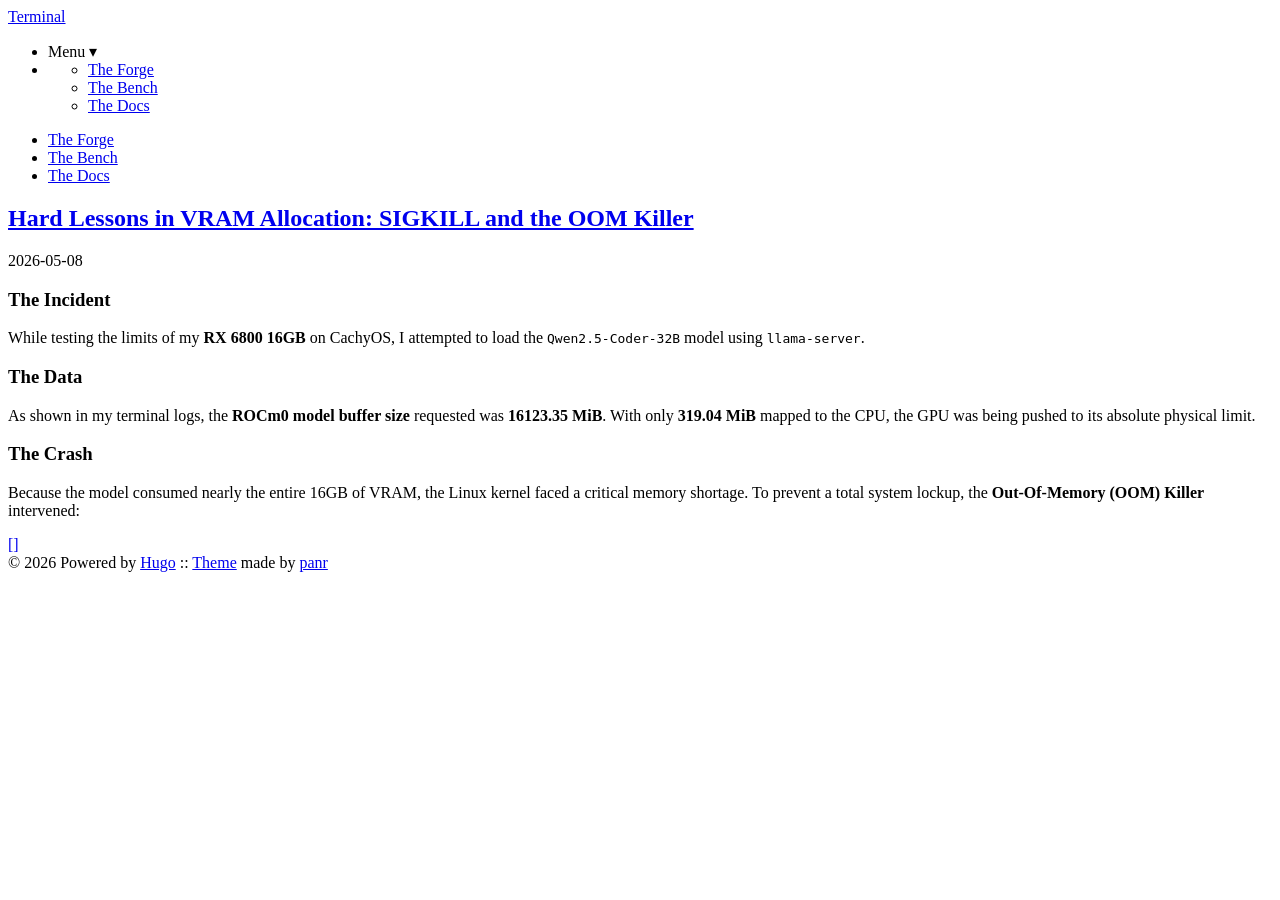
==== public/posts/index.html @ 66eeb338 "feat: initial infra setup and vram post-mortem" ====
<!DOCTYPE html>
<html lang="en">
<head><script src="/livereload.js?mindelay=10&amp;v=2&amp;port=1313&amp;path=livereload" data-no-instant defer></script>
  
    <title>The Docs :: Alb Kestrel</title>
  
  <meta http-equiv="content-type" content="text/html; charset=utf-8">
<meta name="viewport" content="width=device-width, initial-scale=1.0">
<meta name="description" content="" />
<meta name="keywords" content="" />

  <meta name="robots" content="noodp" />

<link rel="canonical" href="http://localhost:1313/posts/" />





  
  <link rel="stylesheet" href="http://localhost:1313/css/custom.min.36348d71dbc5ee64f9b4a483e6d87f646c9a4bda99f835e7a67f003766846186.css">

  
  <link rel="stylesheet" href="http://localhost:1313/css/buttons.min.86f6b4c106b6c6eb690ae5203d36b442c1f66f718ff4e8164fa86cf6c61ad641.css">

  
  <link rel="stylesheet" href="http://localhost:1313/css/code.min.c4581949edab7810737609fc5568852bcd908945f14561e366dcd2300a370545.css">

  
  <link rel="stylesheet" href="http://localhost:1313/css/fonts.min.5bb7ed13e1d00d8ff39ea84af26737007eb5051b157b86fc24487c94f3dc8bbe.css">

  
  <link rel="stylesheet" href="http://localhost:1313/css/footer.min.eb8dfc2c6a7eafa36cd3ba92d63e69e849e2200e0002a228d137f236b09ecd75.css">

  
  <link rel="stylesheet" href="http://localhost:1313/css/gist.min.a751e8b0abe1ba8bc53ced52a38b19d8950fe78ca29454ea8c2595cf26aad5c0.css">

  
  <link rel="stylesheet" href="http://localhost:1313/css/header.min.75c7eb0e2872d95ff48109c6647d0223a38db52e2561dd87966eb5fc7c6bdac6.css">

  
  <link rel="stylesheet" href="http://localhost:1313/css/main.min.36833afd348409fc6c3d09d0897c5833d9d5bf1ff31f5e60ea3ee42ce2b1268c.css">

  
  <link rel="stylesheet" href="http://localhost:1313/css/menu.min.3c17467ebeb3d38663dce68f71f519901124fa5cbb4519b2fb0667a21e9aca39.css">

  
  <link rel="stylesheet" href="http://localhost:1313/css/pagination.min.bbb986dbce00a5ce5aca0504b7925fc1c581992a4bf57f163e5d69cc1db7d836.css">

  
  <link rel="stylesheet" href="http://localhost:1313/css/post.min.e6dddd258e64c83e05cec0cd49c05216742d42fc8ecbfbe6b67083412b609bd3.css">

  
  <link rel="stylesheet" href="http://localhost:1313/css/syntax.min.a2cc694a9b481f15d41722bffc2cc54eea4c4f74fd9072b0b33253604c22606e.css">

  
  <link rel="stylesheet" href="http://localhost:1313/css/terminal.min.e3b0c44298fc1c149afbf4c8996fb92427ae41e4649b934ca495991b7852b855.css">

  
  <link rel="stylesheet" href="http://localhost:1313/css/terms.min.b81791663c3790e738e571cdbf802312390d30e4b1d8dc9d814a5b5454d0ac11.css">







<link rel="shortcut icon" href="http://localhost:1313/favicon.png">
<link rel="apple-touch-icon" href="http://localhost:1313/apple-touch-icon.png">


<meta name="twitter:card" content="summary" />

  
    <meta name="twitter:site" content="AlbKestrel" />
  
    <meta name="twitter:creator" content="" />



<meta property="og:locale" content="en" />
<meta property="og:type" content="website" />
<meta property="og:title" content="The Docs">
<meta property="og:description" content="" />
<meta property="og:url" content="http://localhost:1313/posts/" />
<meta property="og:site_name" content="Alb Kestrel" />

  <meta property="og:image" content="http://localhost:1313/og-image.png">

<meta property="og:image:width" content="1200">
<meta property="og:image:height" content="627">





  <link href="/posts/index.xml" rel="alternate" type="application/rss+xml" title="Alb Kestrel" />









</head>
<body>


<div class="container">

  <header class="header">
  <div class="header__inner">
    <div class="header__logo">
      <a href="http://localhost:1313/">
  <div class="logo">
    Terminal
  </div>
</a>

    </div>
    
      <ul class="menu menu--mobile">
  <li class="menu__trigger">Menu&nbsp;▾</li>
  <li>
    <ul class="menu__dropdown">
      
        
          <li><a href="/forge">The Forge</a></li>
        
      
        
          <li><a href="/bench">The Bench</a></li>
        
      
        
          <li><a href="/posts">The Docs</a></li>
        
      
      
    </ul>
  </li>
</ul>

    
    
  </div>
  
    <nav class="navigation-menu">
  <ul class="navigation-menu__inner menu--desktop">
    
      
        
          <li><a href="/forge" >The Forge</a></li>
        
      
        
          <li><a href="/bench" >The Bench</a></li>
        
      
        
          <li><a href="/posts" >The Docs</a></li>
        
      
    
  </ul>
</nav>

  
</header>


  <div class="content">
    
  
  <div class="posts">
    
      <article class="post on-list">
        <h2 class="post-title">
          <a href="http://localhost:1313/posts/vram-management/">Hard Lessons in VRAM Allocation: SIGKILL and the OOM Killer</a>
        </h2>
        <div class="post-meta"><time class="post-date">2026-05-08</time></div>

        

        


        <div class="post-content">
          
            <h3 id="the-incident">The Incident</h3>
<p>While testing the limits of my <strong>RX 6800 16GB</strong> on CachyOS, I attempted to load the <code>Qwen2.5-Coder-32B</code> model using <code>llama-server</code>.</p>
<h3 id="the-data">The Data</h3>
<p>As shown in my terminal logs, the <strong>ROCm0 model buffer size</strong> requested was <strong>16123.35 MiB</strong>. With only <strong>319.04 MiB</strong> mapped to the CPU, the GPU was being pushed to its absolute physical limit.</p>
<h3 id="the-crash">The Crash</h3>
<p>Because the model consumed nearly the entire 16GB of VRAM, the Linux kernel faced a critical memory shortage. To prevent a total system lockup, the <strong>Out-Of-Memory (OOM) Killer</strong> intervened:</p>
          
        </div>

        
           <div>
            <a class="read-more button inline" href="/posts/vram-management/">[]</a>
          </div>
        
      </article>
    

    <div class="pagination">
  <div class="pagination__buttons">
    
    
    
  </div>
</div>

  </div>

  </div>

  
    <footer class="footer">
  <div class="footer__inner">
    
      <div class="copyright">
        <span>© 2026 Powered by <a href="https://gohugo.io">Hugo</a></span>
    
      <span>:: <a href="https://github.com/panr/hugo-theme-terminal" target="_blank">Theme</a> made by <a href="https://github.com/panr" target="_blank">panr</a></span>
      </div>
  </div>
</footer>






<script type="text/javascript" src="/bundle.min.js"></script>





  
</div>

</body>
</html>
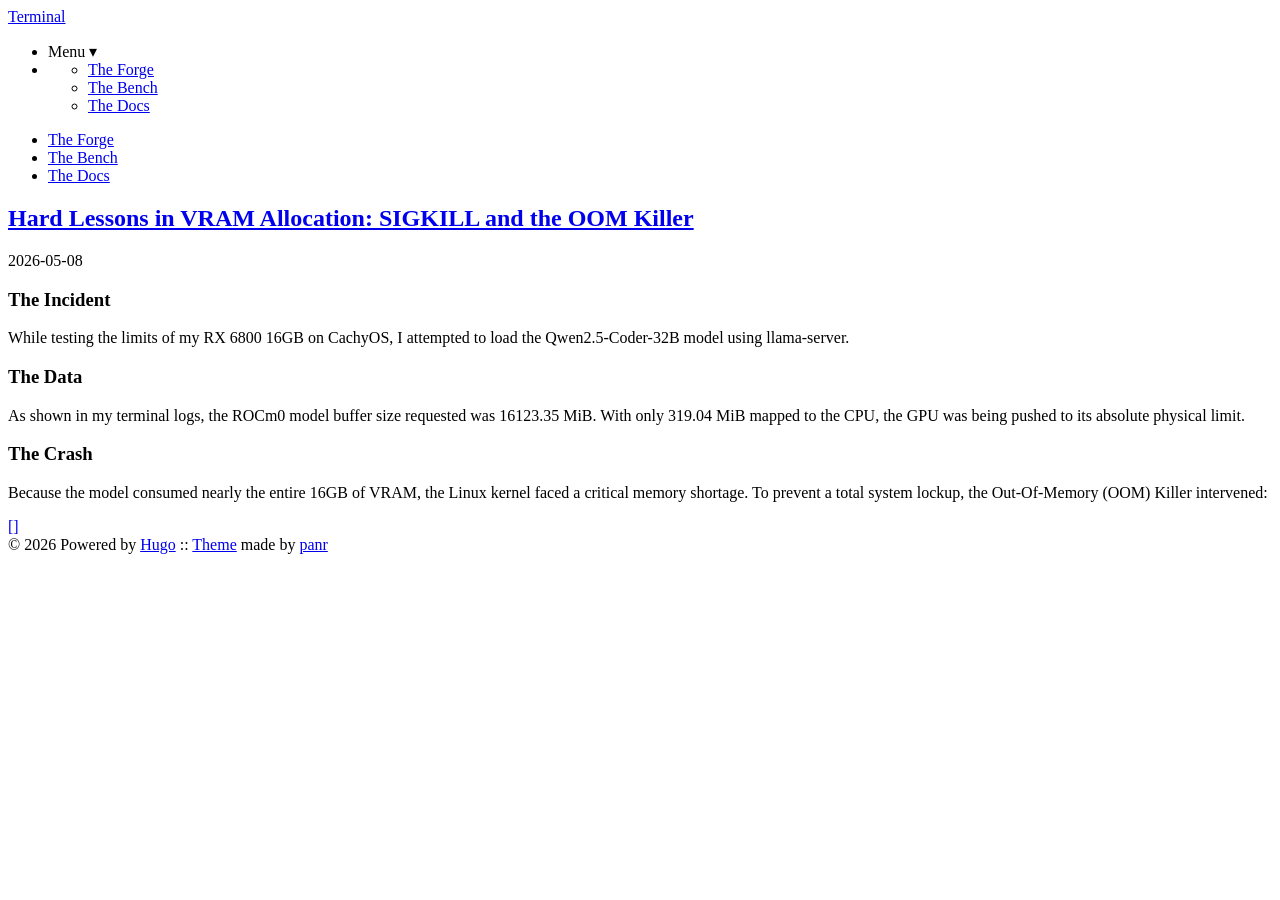
==== commit ba40ce44: "content: fix formatting and add OOM killer details" ====
--- a/public/posts/index.html
+++ b/public/posts/index.html
@@ -190,11 +190,11 @@
         <div class="post-content">
           
             <h3 id="the-incident">The Incident</h3>
-<p>While testing the limits of my <strong>RX 6800 16GB</strong> on CachyOS, I attempted to load the <code>Qwen2.5-Coder-32B</code> model using <code>llama-server</code>.</p>
+<p>While testing the limits of my RX 6800 16GB on CachyOS, I attempted to load the Qwen2.5-Coder-32B model using llama-server.</p>
 <h3 id="the-data">The Data</h3>
-<p>As shown in my terminal logs, the <strong>ROCm0 model buffer size</strong> requested was <strong>16123.35 MiB</strong>. With only <strong>319.04 MiB</strong> mapped to the CPU, the GPU was being pushed to its absolute physical limit.</p>
+<p>As shown in my terminal logs, the ROCm0 model buffer size requested was 16123.35 MiB. With only 319.04 MiB mapped to the CPU, the GPU was being pushed to its absolute physical limit.</p>
 <h3 id="the-crash">The Crash</h3>
-<p>Because the model consumed nearly the entire 16GB of VRAM, the Linux kernel faced a critical memory shortage. To prevent a total system lockup, the <strong>Out-Of-Memory (OOM) Killer</strong> intervened:</p>
+<p>Because the model consumed nearly the entire 16GB of VRAM, the Linux kernel faced a critical memory shortage. To prevent a total system lockup, the Out-Of-Memory (OOM) Killer intervened:</p>
           
         </div>
 
